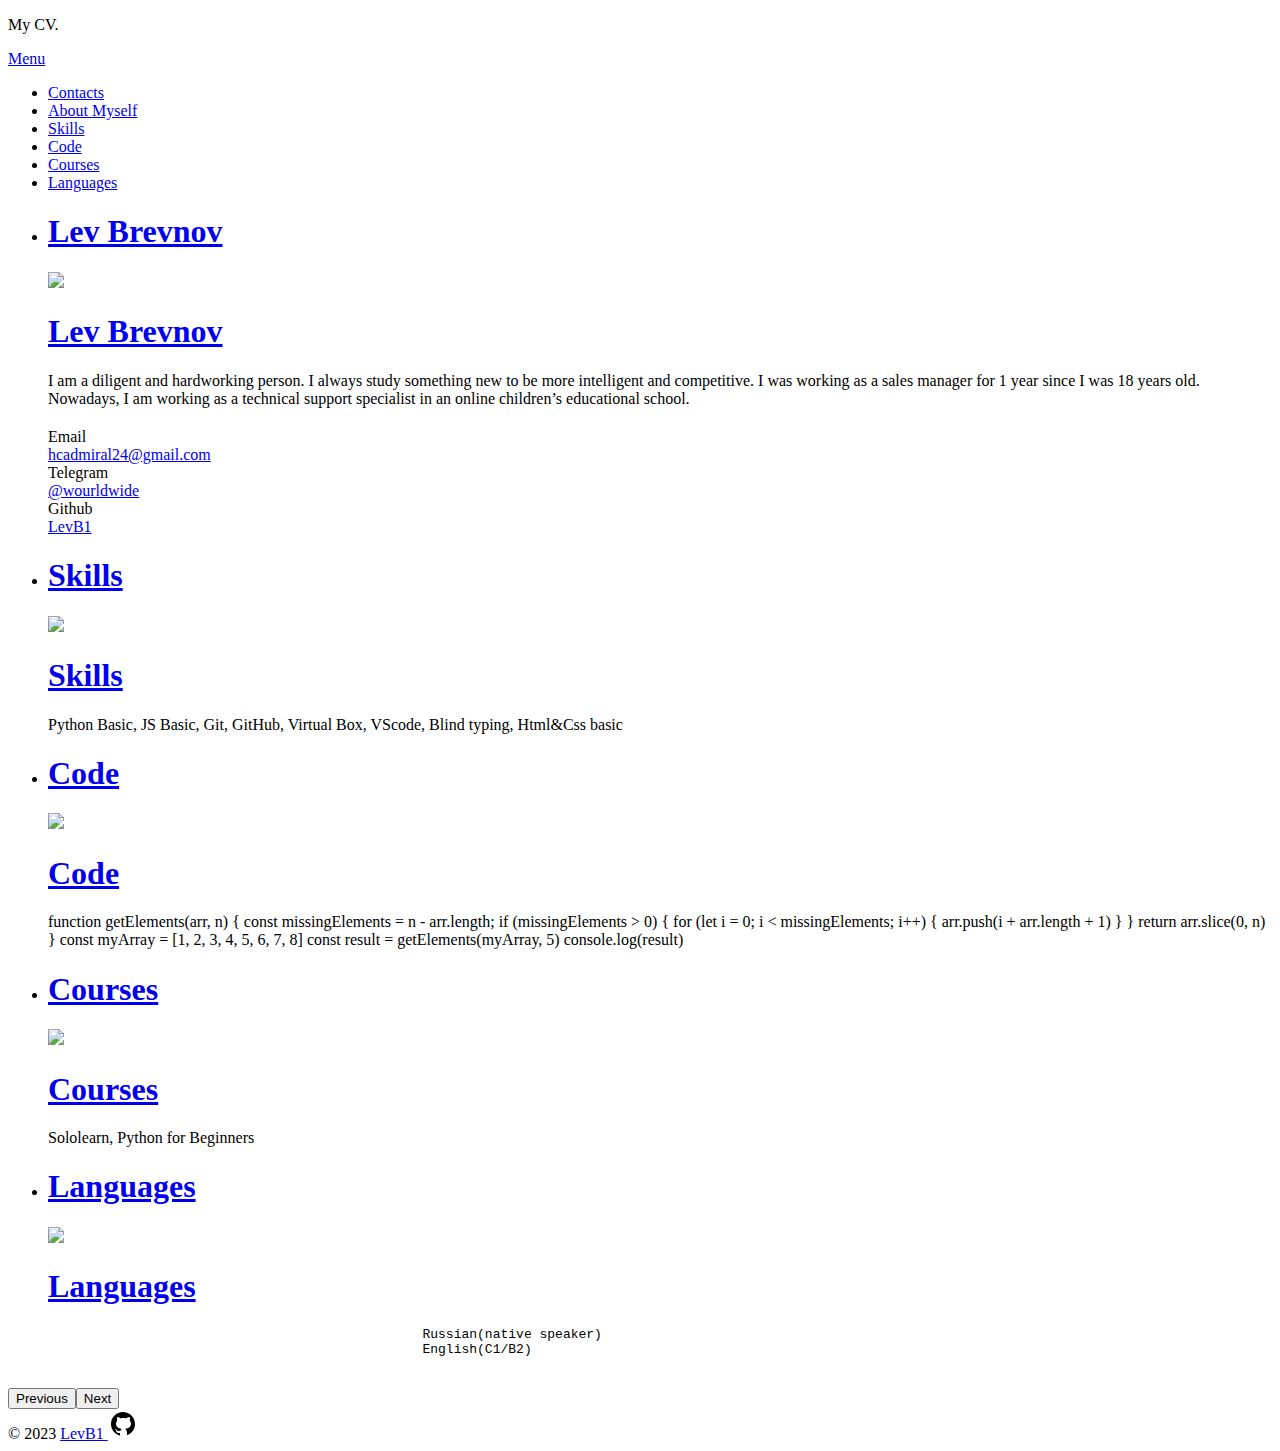
==== new_land.html @ b4886842 "docs: add new_land.html" ====
<!DOCTYPE html>
<html lang="en">

<head>
    <meta charset="UTF-8">
    <meta name="viewport" content="width=device-width, initial-scale=1.0">
    <title>My CV</title>
    <link rel="stylesheet" type="text/css" href="./CSS/new-styles.css">
</head>

<body>
    <header>
        <nav class="flex-nav">
            <div class="container">
                <div class="grid">
                    <div class="column-xs-9 column-md-8">
                        <p id="logo">My CV<span id="highlight">.</span></p>
                    </div>
                    <div class="column-xs-3 column-md-4">
                        <a href="#" class="toggle-nav">Menu <i class="ion-navicon-round"></i></a>
                        <ul>
                            <li><a href="#">Contacts</a></li>
                            <li><a class="nav_btn" href="#about">About Myself</a></li>
                            <li><a class="nav_btn" href="#skills">Skills</a></li>
                            <li><a class="nav_btn" href="#code">Code</a></li>
                            <li><a class="nav_btn" href="#courses">Courses</a></li>
                            <li><a class="nav_btn" href="#languages">Languages</a></li>
                        </ul>
                    </div>
                </div>
            </div>
        </nav>
    </header>
    <main class="intro-section">
        <div class="container">
            <div class="grid">
                <div class="column-xs-12">
                    <ul class="slider">
                        <li id="about" class="slider-item active">
                            <div class="grid vertical">
                                <div class="column-xs-12 column-md-2 hide-mobile">
                                    <div class="intro">
                                        <a href="#">
                                            <h1 class="title"><span class="underline">Lev Brevnov</span></h1>
                                        </a>
                                    </div>
                                </div>
                                <div class="column-xs-12 column-md-10">
                                    <div class="image-holder">
                                        <img src="https://source.unsplash.com/cddaZDt6uRw">
                                    </div>
                                    <div class="grid">
                                        <div class="column-xs-12 column-md-9">
                                            <div class="intro show-mobile">
                                                <a href="#">
                                                    <h1 class="title"><span class="underline">Lev Brevnov</span></h1>
                                                </a>
                                            </div>
                                            <p class="description">I am a diligent and hardworking person.
                                                I always study something new to be more intelligent and competitive.
                                                I was working as a sales manager for 1 year since I was 18 years old.
                                                Nowadays, I am working as a technical support specialist in an online
                                                children’s educational school.</p>
                                                <div class="contacts" style="margin-top: 20px;">
                                                    <div class="contact">
                                                        <div class="contact__type">
                                                            Email
                                                        </div>
                                                        <div class="contact__value">
                                                            <a
                                                                href="https://mail.google.com/mail/u/0/?hl=en#inbox?compose=GTvVlcRwRfGHwWDKbcnKPzcTWJlmlCfbDFclmLvChpcvKTctKwFnTNgJGPQscrBHSxqWPxdRRQKTg">hcadmiral24@gmail.com</a>
                                                        </div>
                                                    </div>
                                                    <div class="contact">
                                                        <div class="contact__type">
                                                            Telegram
                                                        </div>
                                                        <div class="contact__value">
                                                            <a href="tg://resolve?domain=wourldwide">@wourldwide</a>
                                                        </div>
                                                    </div>
                                                    <div class="contact">
                                                        <div class="contact__type">
                                                            Github
                                                        </div>
                                                        <div class="contact__value">
                                                            <a href="https://github.com/levB1">LevB1</a>
                                                        </div>
                                                    </div>
                                                </div>
                                        </div>
                                    </div>
                                </div>
                            </div>
                        </li>
                        <li id="skills" class="slider-item">
                            <div class="grid vertical">
                                <div class="column-xs-12 column-md-2 hide-mobile">
                                    <div class="intro">
                                        <a href="#">
                                            <h1 class="title"><span class="underline">Skills</span></h1>
                                        </a>
                                    </div>
                                </div>
                                <div class="column-xs-12 column-md-10">
                                    <div class="image-holder">
                                        <img src="https://source.unsplash.com/Pz3EHf-KJfc">
                                    </div>
                                    <div class="grid">
                                        <div class="column-xs-12 column-md-9">
                                            <div class="intro show-mobile">
                                                <a href="#">
                                                    <h1 class="title"><span class="underline">Skills</span></h1>
                                                </a>
                                            </div>
                                            <p class="description">Python Basic, JS Basic, Git, GitHub, Virtual Box,
                                                VScode, Blind typing, Html&Css basic</p>
                                        </div>
                                    </div>
                                </div>
                            </div>
                        </li>
                        <li id="code" class="slider-item">
                            <div class="grid vertical">
                                <div class="column-xs-12 column-md-2 hide-mobile">
                                    <div class="intro">
                                        <a href="#">
                                            <h1 class="title"><span class="underline">Code</span></h1>
                                        </a>
                                    </div>
                                </div>
                                <div class="column-xs-12 column-md-10">
                                    <div class="image-holder">
                                        <img src="https://source.unsplash.com/peYW3VwICpE">
                                    </div>
                                    <div class="grid">
                                        <div class="column-xs-12 column-md-9">
                                            <div class="intro show-mobile">
                                                <a href="#">
                                                    <h1 class="title"><span class="underline">Code</span></h1>
                                                </a>
                                            </div>
                                            <p class="description">
                                                    function getElements(arr, n) {
                                                        const missingElements = n - arr.length;
                                                        if (missingElements > 0) {
                                                        for (let i = 0; i < missingElements; i++) {
                                                            arr.push(i + arr.length + 1)
                                                        }
                                                        }
                                                        return arr.slice(0, n)
                                                    }
                                                    const myArray = [1, 2, 3, 4, 5, 6, 7, 8]
                                                    const result = getElements(myArray, 5)
                                                    console.log(result)
                                            </p>
                                        </div>
                                    </div>
                                </div>
                            </div>
                        </li>
                        <li id="courses" class="slider-item">
                            <div class="grid vertical">
                                <div class="column-xs-12 column-md-2 hide-mobile">
                                    <div class="intro">
                                        <a href="#">
                                            <h1 class="title"><span class="underline">Courses</span></h1>
                                        </a>
                                    </div>
                                </div>
                                <div class="column-xs-12 column-md-10">
                                    <div class="image-holder">
                                        <img src="https://source.unsplash.com/VmeOZQjTVGE">
                                    </div>
                                    <div class="grid">
                                        <div class="column-xs-12 column-md-9">
                                            <div class="intro show-mobile">
                                                <a href="#">
                                                    <h1 class="title"><span class="underline">Courses</span></h1>
                                                </a>
                                            </div>
                                            <p class="description">Sololearn, Python for Beginners
                                            </p>
                                        </div>
                                    </div>
                                </div>
                            </div>
                        </li>

                        <li id="languages" class="slider-item">
                            <div class="grid vertical">
                                <div class="column-xs-12 column-md-2 hide-mobile">
                                    <div class="intro">
                                        <a href="#">
                                            <h1 class="title"><span class="underline">Languages</span></h1>
                                        </a>
                                    </div>
                                </div>
                                <div class="column-xs-12 column-md-10">
                                    <div class="image-holder">
                                        <img src="https://source.unsplash.com/VmeOZQjTVGE">
                                    </div>
                                    <div class="grid">
                                        <div class="column-xs-12 column-md-9">
                                            <div class="intro show-mobile">
                                                <a href="#">
                                                    <h1 class="title"><span class="underline">Languages</span></h1>
                                                </a>
                                            </div>
                                            <p class="description">
                                                <pre>
                                                Russian(native speaker)
                                                English(C1/B2)
                                                   </pre>
                                            </p>
                                        </div>
                                    </div>
                                </div>
                            </div>
                        </li>

                    </ul>
                    <div class="grid">
                        <div class="column-xs-12">
                            <div class="controls">
                                <button class="previous">
                                    <span class="visually-hidden">Previous</span>
                                    <span class="icon arrow-left" aria-hidden="true"></span>
                                    </a>
                                    <button class="next">
                                        <span class="visually-hidden">Next</span>
                                        <span class="icon arrow-right" aria-hidden="true"></span>
                                        </a>
                            </div>
                        </div>
                    </div>
                </div>
            </div>
    </main>
    <footer class="footer"
        style="translate: none; rotate: none; scale: none; transform: translate(0px, 0px); opacity: 1;">
        <div class="footer__container container flex">
            <span class="footer copy">© 2023</span>
            <a href="https://github.com/levB1">LevB1
                <img class="gh_logo" width="30" height="30" src="img/icons8-github.svg" alt="GitHub">
            </a>
        </div>
    </footer>
    <script defer src="./JS/new-land.js"></script>
</body>

</html>
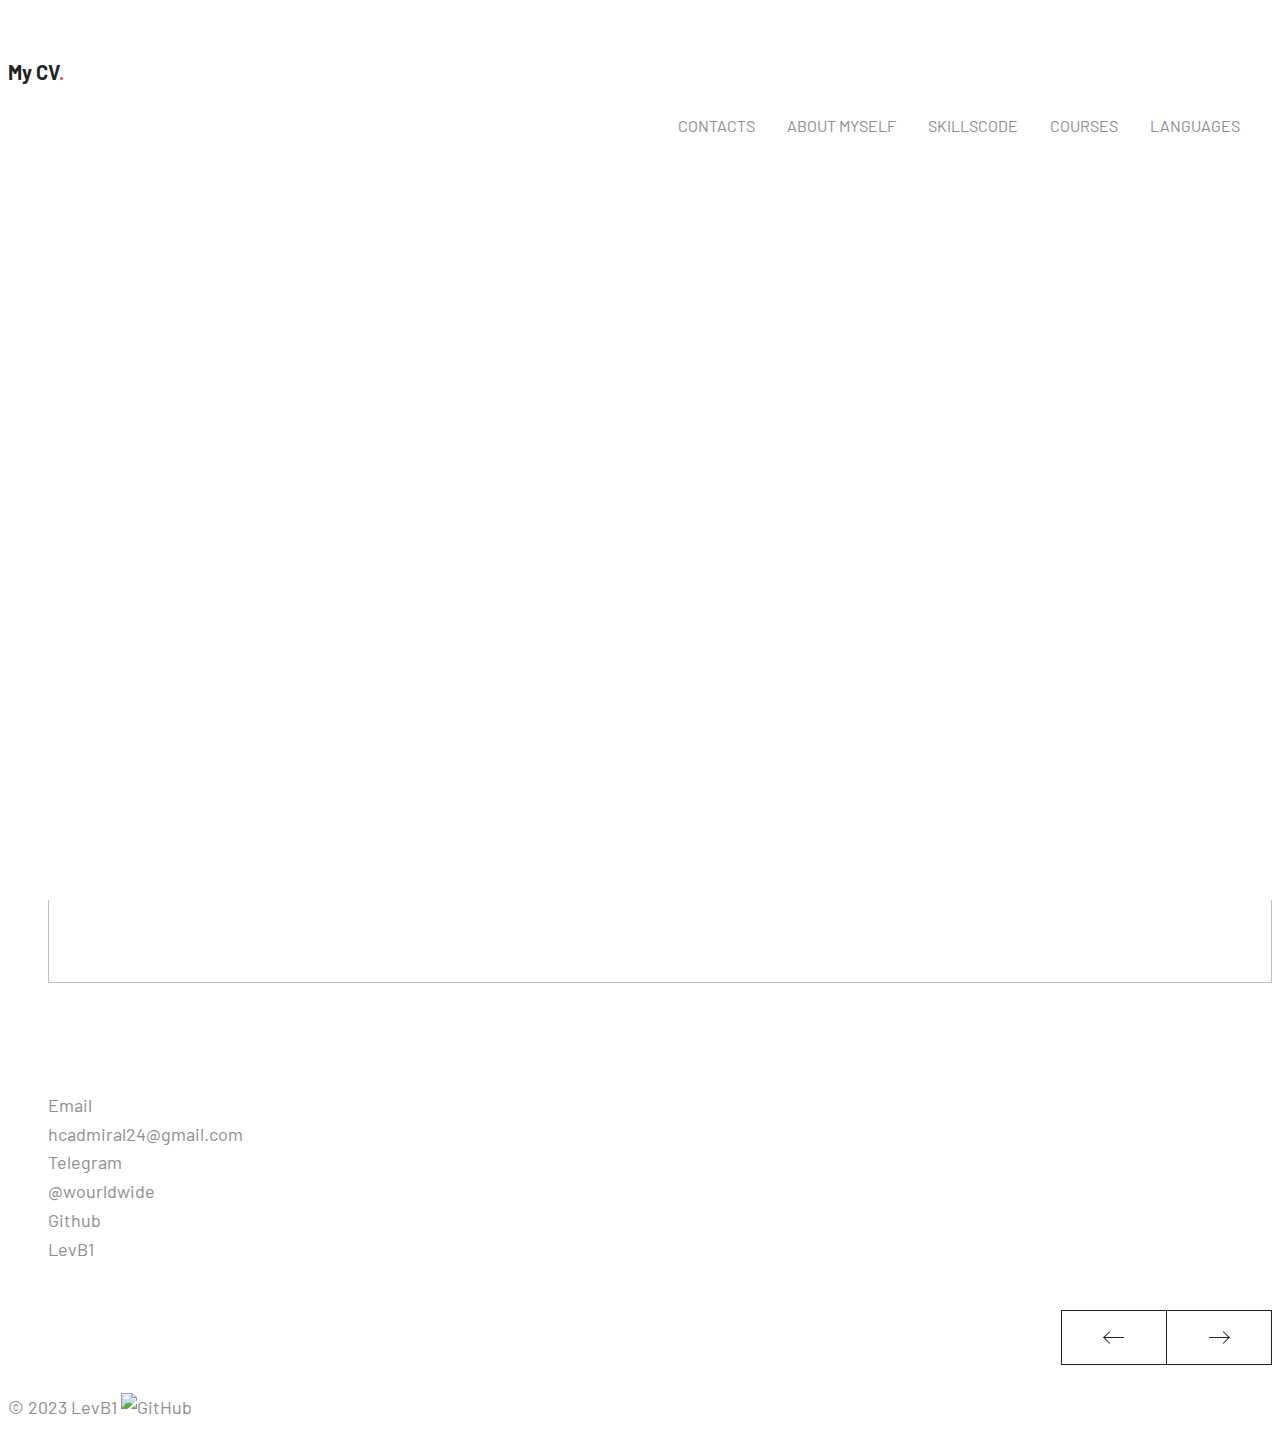
==== commit 19c103ef: "docs: update cv and add pictures" ====
--- a/new_land.html
+++ b/new_land.html
@@ -5,7 +5,7 @@
     <meta charset="UTF-8">
     <meta name="viewport" content="width=device-width, initial-scale=1.0">
     <title>My CV</title>
-    <link rel="stylesheet" type="text/css" href="./CSS/new-styles.css">
+    <link rel="stylesheet" type="text/css" href="./CSS/newstyles.css">
 </head>
 
 <body>
@@ -246,7 +246,7 @@
             </a>
         </div>
     </footer>
-    <script defer src="./JS/new-land.js"></script>
+    <script defer src="./JS/new_land.js"></script>
 </body>
 
 </html>--- a/CSS/newstyles.css
+++ b/CSS/newstyles.css
@@ -0,0 +1,311 @@
+@import url('https://fonts.googleapis.com/css?family=Barlow:400,500,700');
+ * {
+	 box-sizing: border-box;
+}
+ *::before, *::after {
+	 box-sizing: border-box;
+}
+ body {
+	 font-family: 'Barlow', sans-serif;
+	 font-size: 1.125rem;
+	 font-weight: 400;
+	 line-height: 1.6;
+	 color: #8d8d8d;
+	 background: #fff;
+	 text-rendering: optimizeLegibility;
+	 overflow-x: hidden;
+}
+ a {
+	 color: #8d8d8d;
+	 text-decoration: none;
+}
+ a:hover {
+	 color: #232323;
+}
+ nav {
+	 position: relative;
+	 z-index: 2;
+	 padding: 1.25rem 0 1.25rem 0;
+}
+ nav ul {
+	 line-height: 2.2;
+	 display: flex;
+	 justify-content: flex-start;
+}
+ nav ul li {
+	 margin: 0.325rem 0;
+}
+ #logo {
+	 color: #232323;
+	 font-weight: 700;
+	 font-size: 1.125rem;
+}
+ #highlight {
+	 color: #e83f43;
+}
+ img {
+	 width: 100%;
+	 height: 43vh;
+	 object-fit: contain;
+}
+ .vertical {
+	 flex-direction: column;
+	 justify-content: center;
+	 align-items: center;
+}
+ .intro {
+	 position: relative;
+	 z-index: 2;
+	 opacity: 0;
+	 animation: fadeIn 0.8s 0.4s ease forwards;
+}
+ .intro .title {
+	 display: inline-block;
+	 font-size: 2rem;
+	 font-weight: 500;
+	 line-height: 1.1;
+	 text-decoration: underline;
+	 color: #e83f43;
+}
+ .intro .title .underline {
+	 color: #232323;
+}
+ .description {
+	 position: relative;
+	 z-index: 1;
+	 margin: 1rem 0 1.5rem 0;
+	 font-size: 1rem;
+	 opacity: 0;
+	 animation: fadeIn 0.8s 0.6s ease forwards;
+}
+ .slider-item {
+	 display: none;
+}
+ .slider-item.active {
+	 display: block;
+}
+ .slider-item.active .hide-mobile {
+	 display: none;
+}
+ .slider-item.active .show-mobile {
+	 display: block;
+	 margin: 1rem 0;
+}
+ button {
+	 position: relative;
+	 display: inline-block;
+	 cursor: pointer;
+	 outline: none;
+	 border: 0;
+	 vertical-align: middle;
+	 text-decoration: none;
+	 background: transparent;
+	 margin: 0;
+	 padding: 0;
+	 font-size: 100%;
+	 font: inherit;
+	 font-size: inherit;
+	 width: 55px;
+	 height: 55px;
+}
+ .controls {
+	 position: relative;
+	 z-index: 1;
+	 display: flex;
+	 justify-content: flex-end;
+	 padding: 0.25rem 0 0.25rem 0;
+}
+ .controls .previous {
+	 border: 1px solid #232323;
+}
+ .controls .next {
+	 border-top: 1px solid #232323;
+	 border-right: 1px solid #232323;
+	 border-bottom: 1px solid #232323;
+}
+ .controls .icon {
+	 position: relative;
+	 margin: auto;
+	 width: 20px;
+	 height: 1px;
+	 background-color: currentColor;
+}
+ .controls .icon.arrow-left::before {
+	 content: '';
+	 position: absolute;
+	 left: 1px;
+	 top: -4px;
+	 width: 9px;
+	 height: 9px;
+	 border-top: solid 1px currentColor;
+	 border-right: solid 1px currentColor;
+	 transform: rotate(-135deg);
+}
+ .controls .icon.arrow-right::before {
+	 content: '';
+	 position: absolute;
+	 right: 1px;
+	 top: -4px;
+	 width: 9px;
+	 height: 9px;
+	 border-top: solid 1px currentColor;
+	 border-right: solid 1px currentColor;
+	 transform: rotate(45deg);
+}
+ .previous, .next {
+	 display: flex;
+	 align-content: center;
+	 justify-content: center;
+	 flex-basis: 15%;
+	 font-size: 2rem;
+	 color: #232323;
+}
+ .previous:hover .icon, .next:hover .icon {
+	 transform: scale(1.5);
+}
+ .previous .icon, .next .icon {
+	 transition: transform 0.1s ease;
+}
+ .active .image-holder::before {
+	 position: absolute;
+	 content: '';
+	 z-index: 1;
+	 display: block;
+	 top: 0;
+	 left: 0;
+	 width: 100%;
+	 height: 100%;
+	 background: #fff;
+	 transform-origin: 100% 50%;
+	 animation: revealRight 1s cubic-bezier(0.23, 1, 0.75, 1) forwards;
+}
+ @keyframes revealRight {
+	 0% {
+		 transform: scaleX(1);
+	}
+	 100% {
+		 transform: scaleX(0);
+	}
+}
+ @keyframes fadeIn {
+	 0% {
+		 opacity: 0;
+	}
+	 100% {
+		 opacity: 1;
+	}
+}
+ @keyframes fadeInLeft {
+	 0% {
+		 opacity: 0;
+		 transform: translateX(20%);
+	}
+	 100% {
+		 opacity: 1;
+		 transform: translate(0);
+	}
+}
+ .toggle-nav {
+	 display: flex;
+	 justify-content: flex-end;
+	 font-size: 1rem;
+	 line-height: 1.9;
+}
+ .toggle-nav i {
+	 font-size: 1.5rem;
+	 line-height: 1.3;
+	 margin: 0 0 0 0.5rem;
+}
+ .flex-nav ul {
+	 position: absolute;
+	 z-index: 1;
+	 list-style: none;
+	 margin: 0;
+	 padding: 0;
+	 display: flex;
+	 flex-wrap: wrap;
+	 flex-direction: column;
+	 display: none;
+	 width: 100%;
+	 left: 0;
+	 padding: 1rem;
+	 background: #fff;
+	 text-align: center;
+}
+ .flex-nav ul.active {
+	 display: flex;
+}
+ @media (min-width: 720px) {
+	 nav ul {
+		 justify-content: flex-end;
+	}
+	 #logo {
+		 font-size: 1.25rem;
+	}
+	 .controls {
+		 padding: 1.75rem 0 1.75rem 0;
+	}
+	 .intro {
+		 animation: fadeInLeft 0.8s 0.4s ease forwards;
+	}
+	 .intro .title {
+		 font-size: 4.25rem;
+		 padding: 2.5rem 2.5rem 3rem 2.5rem;
+		 background: #fff;
+	}
+	 img {
+		 height: 60vh;
+	}
+	 .description {
+		 font-size: 1.25rem;
+		 margin: 1rem 0 0 0;
+	}
+	 .previous, .next {
+		 flex-basis: 8.33%;
+	}
+	 .slider-item.active .hide-mobile {
+		 display: block;
+	}
+	 .slider-item.active .show-mobile {
+		 display: none;
+	}
+	 .toggle-nav {
+		 display: none;
+	}
+	 .flex-nav ul {
+		 display: flex;
+		 flex-direction: row;
+		 position: relative;
+		 padding: 0;
+		 justify-content: flex-end;
+	}
+	 nav {
+		 padding: 1.75rem 0 1.75rem 0;
+	}
+	 nav ul {
+		 line-height: 2.2;
+		 display: flex;
+		 justify-content: flex-start;
+	}
+	 nav ul li {
+		 font-size: 1rem;
+		 text-transform: uppercase;
+		 margin: 0 2rem 0 0;
+	}
+	 nav ul li:nth-child(3) {
+		 margin: 0;
+	}
+}
+ .visually-hidden {
+	 clip: rect(0 0 0 0);
+	 clip-path: inset(50%);
+	 height: 1px;
+	 overflow: hidden;
+	 position: absolute;
+	 white-space: nowrap;
+	 width: 1px;
+}
+.gh_logo{
+  width: 30px;
+  height: 30px;
+}